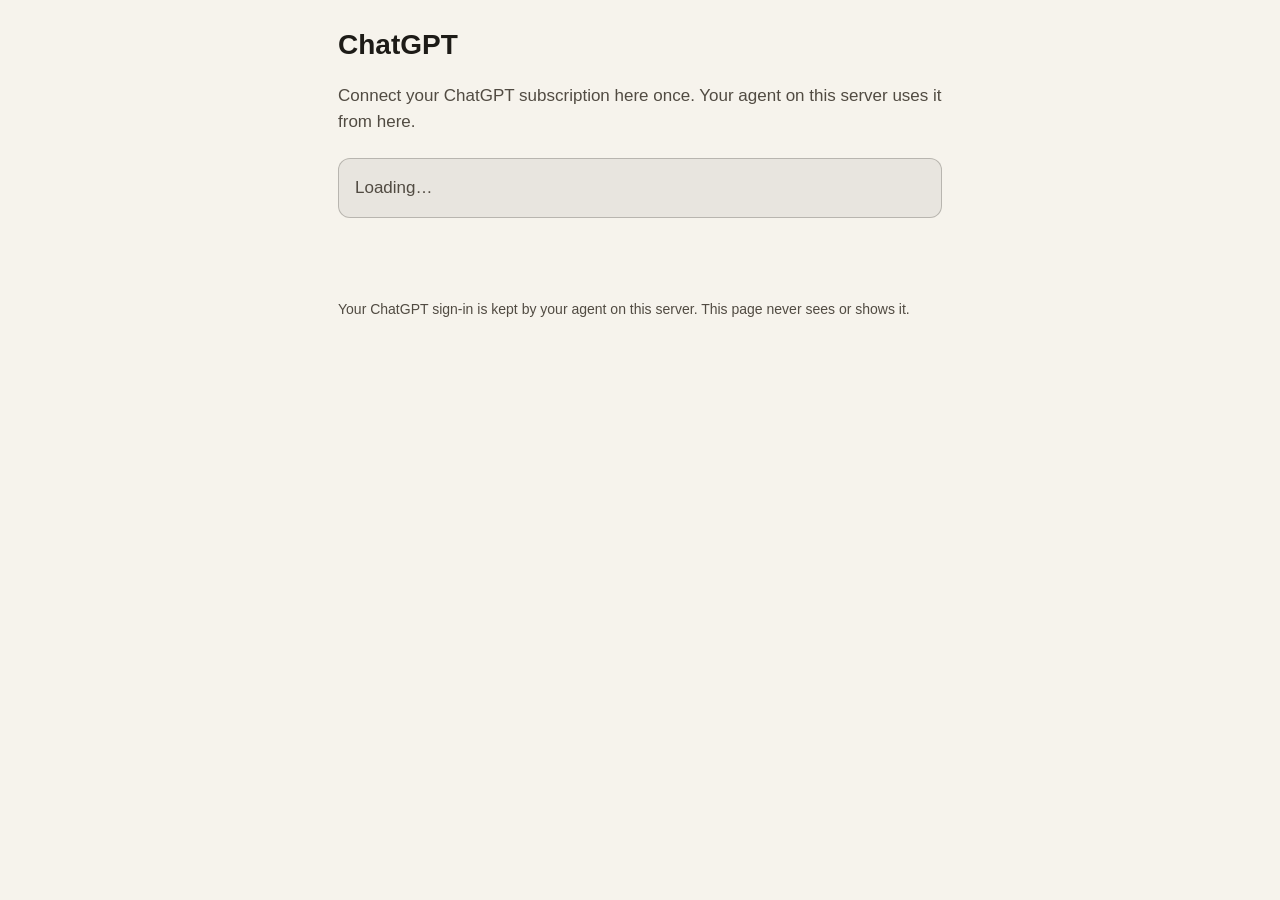
==== static/index.html @ 9d49a492 "fix: inherit live Wizard skin with Appearance v1" ====
<!doctype html>
<html lang="en">
<head>
<meta charset="utf-8">
<meta name="viewport" content="width=device-width, initial-scale=1">
<meta name="referrer" content="no-referrer">
<link rel="stylesheet" href="appearance.css">
<script src="appearance.js" defer></script>
<title>ChatGPT</title>
<link rel="stylesheet" href="app.css">
<script src="app.js" defer></script>
</head>
<body>
<main>
  <h1>ChatGPT</h1>
  <p class="lead">Connect your ChatGPT subscription here once. Your agent on this server uses it from here.</p>
  <ul id="accounts" aria-live="polite"><li class="row muted">Loading…</li></ul>
  <section id="login" hidden>
    <h2>Sign in to ChatGPT</h2>
    <ol>
      <li><a id="login-url" href="#" target="_blank" rel="noopener noreferrer">Open the ChatGPT sign-in page</a> on your phone or computer and sign in.</li>
      <li>Enter this code there: <strong id="code" class="code"></strong></li>
      <li>Come back here. This page finishes by itself.</li>
    </ol>
    <div class="buttons"><button type="button" id="cancel">Cancel</button></div>
  </section>
  <p id="message" role="status"></p>
  <p class="foot">Your ChatGPT sign-in is kept by your agent on this server. This page never sees or shows it.</p>
</main>
</body>
</html>
---- static/appearance.css ----
/* Nebula defaults in a standalone tab; hosted values come from Appearance v1. */
:root {
  color-scheme: dark;
  --wz-base: #05030c;
  --wz-canvas: var(--wz-base);
  --wz-chrome: rgba(12,8,26,.82);
  --wz-overlay: rgba(28,19,58,.72);
  --wz-text: #f3efff;
  --wz-text-secondary: #b9b0d8;
  --wz-text-muted: #7d74a3;
  --wz-border: rgba(205,190,255,.24);
  --wz-accent: #b99bff;
  --wz-on-accent: #05030c;
  --wz-surface: color-mix(in srgb, var(--wz-text) 6%, transparent);
  --wz-surface-raised: color-mix(in srgb, var(--wz-text) 10%, transparent);
  --wz-accent-soft: color-mix(in srgb, var(--wz-accent) 16%, transparent);
  --wz-reader-surface: var(--wz-canvas);
  --wz-font-ui: -apple-system, BlinkMacSystemFont, "Segoe UI", Roboto, sans-serif;
  --wz-error: color-mix(in srgb, var(--wz-text) 72%, #e34848);
}
@media (prefers-color-scheme: light) {
  :root {
    color-scheme: light;
    --wz-base: #f6f3ec;
    --wz-text: #1d1b17;
    --wz-text-secondary: #514b42;
    --wz-text-muted: #6d665c;
    --wz-border: rgba(29,27,23,.24);
    --wz-accent: #64429a;
    --wz-on-accent: #fffdf8;
  }
}
html, body { background: var(--wz-canvas); color: var(--wz-text); }
body { font-family: var(--wz-font-ui); }
:focus-visible { outline: 2px solid var(--wz-accent); outline-offset: 3px; }
html[data-skin="signal"] :is(button, input, section, .row) { border-radius: 2px; }
html[data-skin="signal"] :is(button, label, .state) { font-family: ui-monospace, monospace; }
---- static/app.css ----
* { box-sizing: border-box; }
body { margin: 0; background: var(--wz-canvas); color: var(--wz-text); font: 17px/1.5 var(--wz-font-ui); }
main { max-width: 640px; margin: 0 auto; padding: 24px 18px 48px; }
h1 { font-size: 28px; margin: 0 0 4px; }
h2 { font-size: 20px; margin: 0 0 8px; }
.lead, .foot, .muted { color: var(--wz-text-secondary); }
.foot { font-size: 14px; margin-top: 32px; }
ul { list-style: none; padding: 0; margin: 24px 0; }
.row { background: var(--wz-surface); border: 1px solid var(--wz-border); border-radius: 12px; padding: 16px; margin-bottom: 12px; }
.row .name { font-weight: 600; }
.row .detail { color: var(--wz-text-secondary); font-size: 15px; }
.row .state { margin: 6px 0 0; font-size: 15px; }
.state.ok { color: var(--wz-accent); }
.state.off { color: var(--wz-text-secondary); }
.state.bad { color: var(--wz-error); }
.row.soon { opacity: .6; }
.buttons { display: flex; flex-wrap: wrap; gap: 8px; margin-top: 12px; }
button { font: inherit; padding: 10px 16px; border-radius: 10px; border: 1px solid var(--wz-border); background: var(--wz-surface); color: var(--wz-text); cursor: pointer; min-height: 44px; }
button.primary { background: var(--wz-accent); color: var(--wz-on-accent); border-color: var(--wz-accent); }
button:disabled { opacity: .5; cursor: default; }
section { background: var(--wz-surface); border: 1px solid var(--wz-border); border-radius: 12px; padding: 16px; }
ol { padding-left: 20px; }
a { color: var(--wz-accent); word-break: break-word; }
label { display: block; font-weight: 600; margin-top: 8px; }
input { background: var(--wz-surface); color: var(--wz-text); width: 100%; font: inherit; padding: 10px 12px; border: 1px solid var(--wz-border); border-radius: 10px; margin-top: 4px; }
#message { min-height: 1.5em; }
#message.bad { color: var(--wz-error); }
#message.ok { color: var(--wz-accent); }
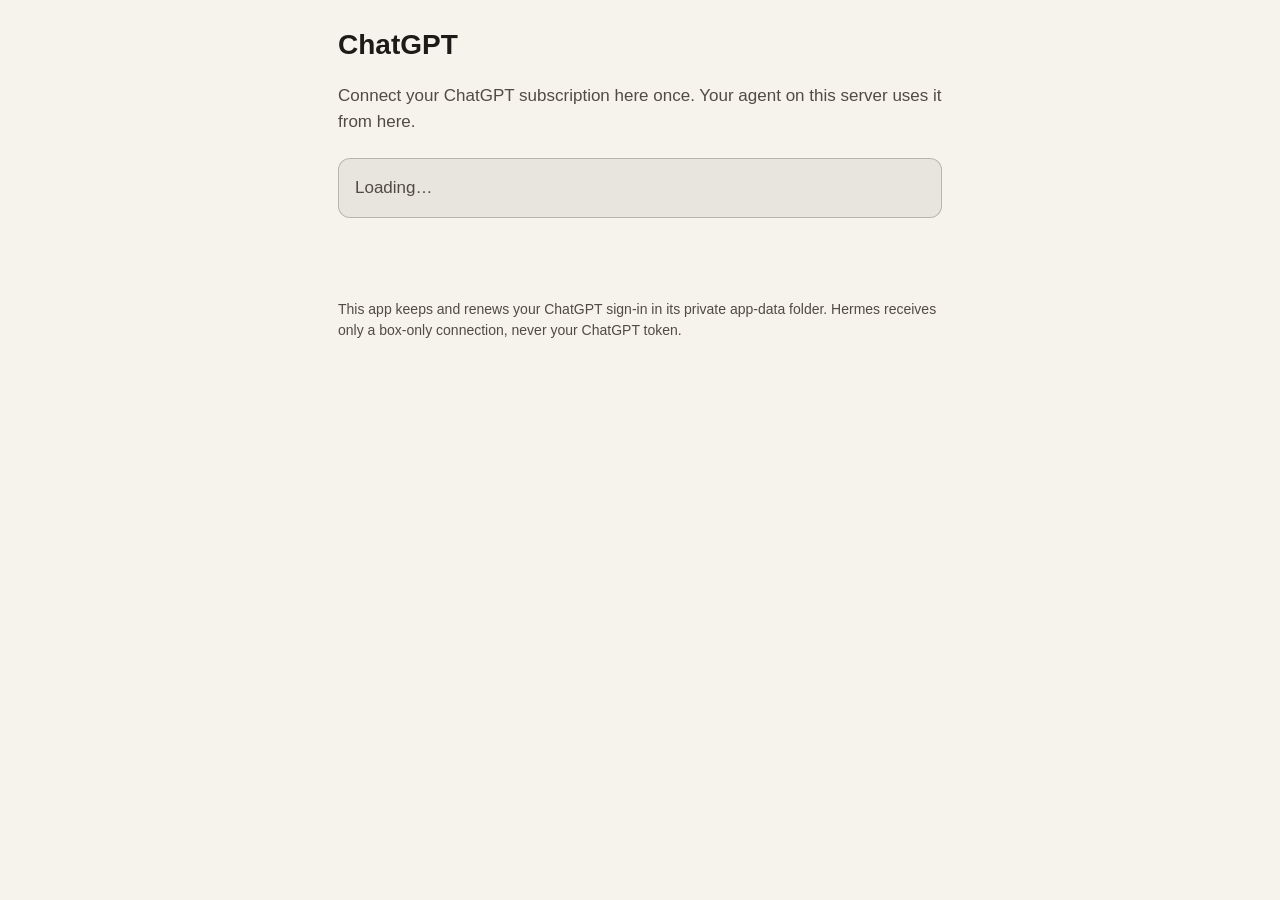
==== commit b178a3ca: "Own Codex login and rotating credentials in app-data; add private stock Hermes gateway" ====
--- a/static/index.html
+++ b/static/index.html
@@ -25,7 +25,7 @@
     <div class="buttons"><button type="button" id="cancel">Cancel</button></div>
   </section>
   <p id="message" role="status"></p>
-  <p class="foot">Your ChatGPT sign-in is kept by your agent on this server. This page never sees or shows it.</p>
+  <p class="foot">This app keeps and renews your ChatGPT sign-in in its private app-data folder. Hermes receives only a box-only connection, never your ChatGPT token.</p>
 </main>
 </body>
 </html>
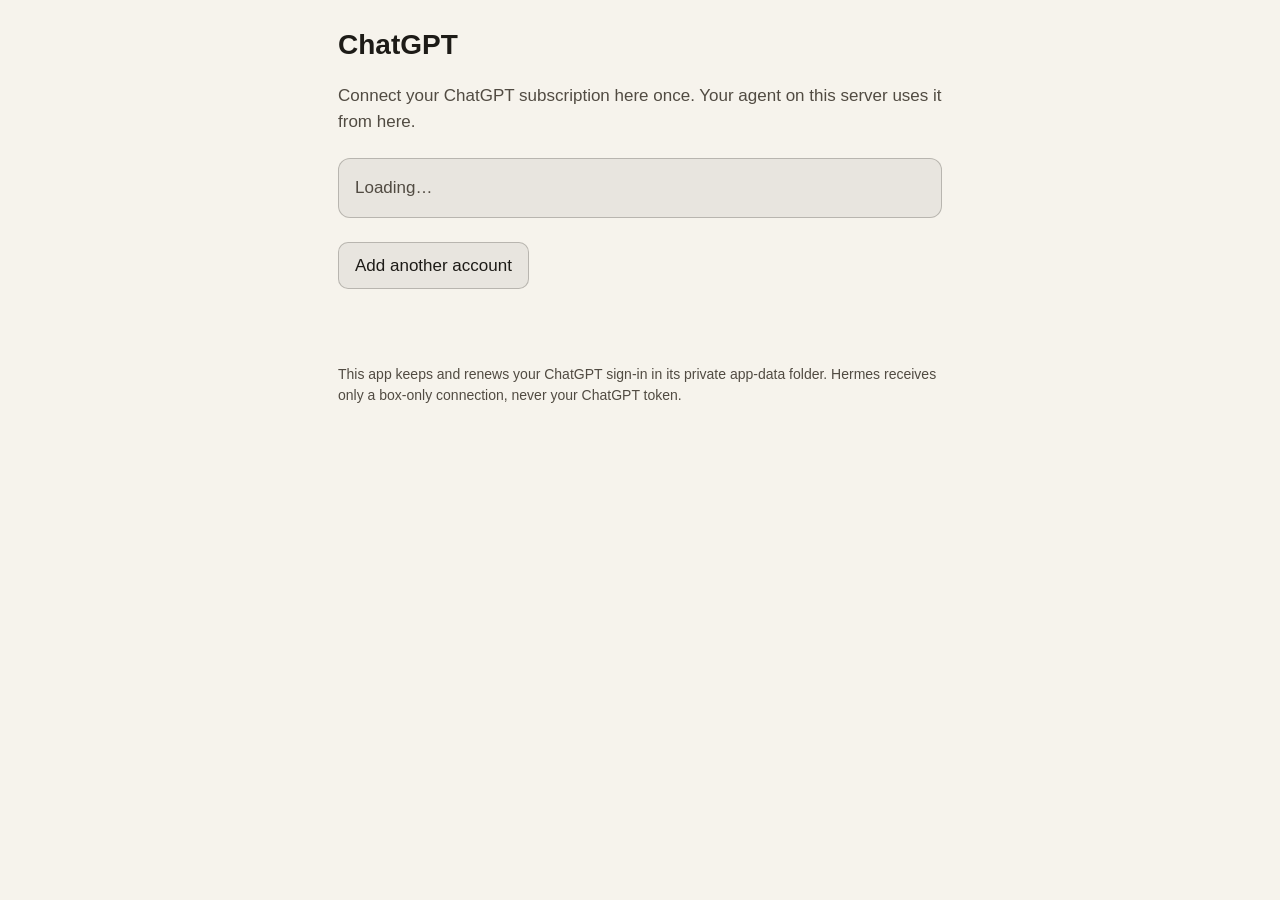
==== commit fdc19cb7: "Port account recovery, use-first and plan controls onto app-owned gateway" ====
--- a/static/index.html
+++ b/static/index.html
@@ -15,6 +15,7 @@
   <h1>ChatGPT</h1>
   <p class="lead">Connect your ChatGPT subscription here once. Your agent on this server uses it from here.</p>
   <ul id="accounts" aria-live="polite"><li class="row muted">Loading…</li></ul>
+  <button id="add" type="button">Add another account</button>
   <section id="login" hidden>
     <h2>Sign in to ChatGPT</h2>
     <ol>
--- a/static/app.css
+++ b/static/app.css
@@ -26,3 +26,8 @@
 #message { min-height: 1.5em; }
 #message.bad { color: var(--wz-error); }
 #message.ok { color: var(--wz-accent); }
+.name, .detail { overflow-wrap: anywhere; }
+.plan { font-weight: 600; margin: 8px 0; }
+.limit { font-size: 14px; font-weight: 400; }
+.limit progress { display: block; width: 100%; height: 8px; accent-color: var(--wz-accent); margin-block: 6px; }
+.reset { display: block; color: var(--wz-text-secondary); font-size: 13px; }
